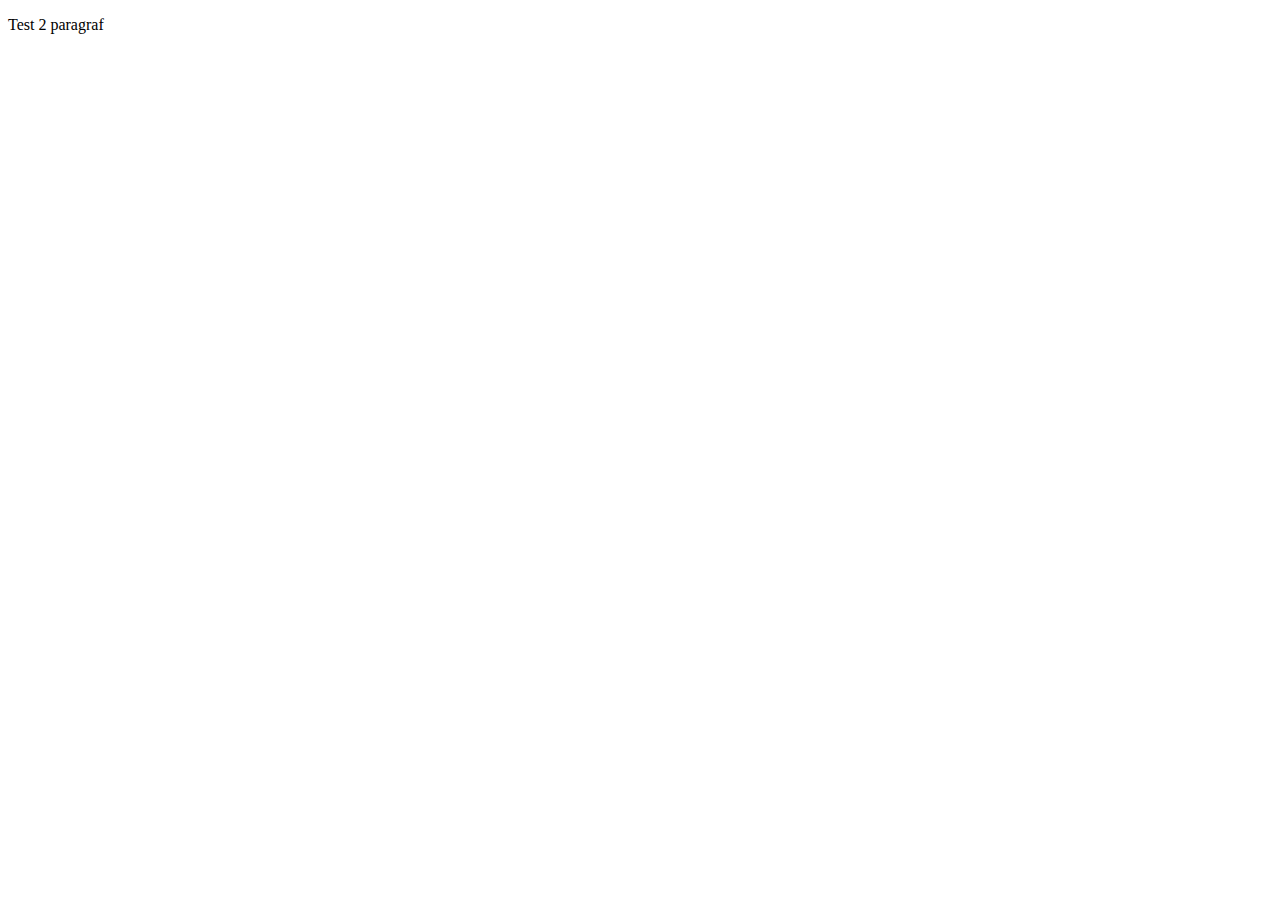
==== TEST_FOLDER/test2.html @ b4e3f0a1 "dodat test2.html" ====
<!DOCTYPE html>
<html lang="en">
  <head>
    <meta charset="UTF-8" />
    <meta http-equiv="X-UA-Compatible" content="IE=edge" />
    <meta name="viewport" content="width=p, initial-scale=1.0" />
    <title>Document</title>
  </head>
  <body>
    <p>Test 2 paragraf</p>
  </body>
</html>
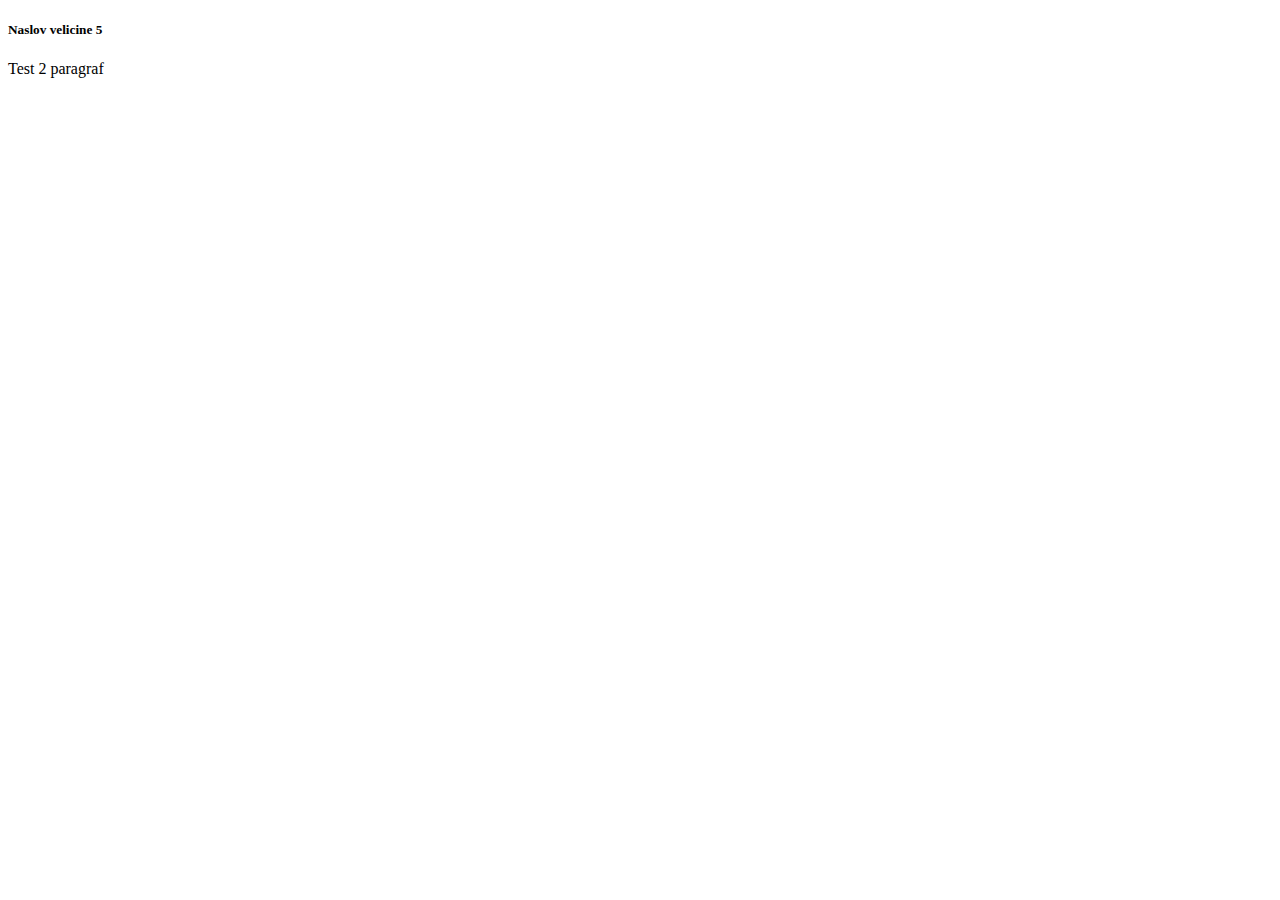
==== commit 36b8b757: "dodat naslov velicine 5 u test2.html" ====
--- a/TEST_FOLDER/test2.html
+++ b/TEST_FOLDER/test2.html
@@ -7,6 +7,7 @@
     <title>Document</title>
   </head>
   <body>
+    <h5>Naslov velicine 5</h5>
     <p>Test 2 paragraf</p>
   </body>
 </html>
